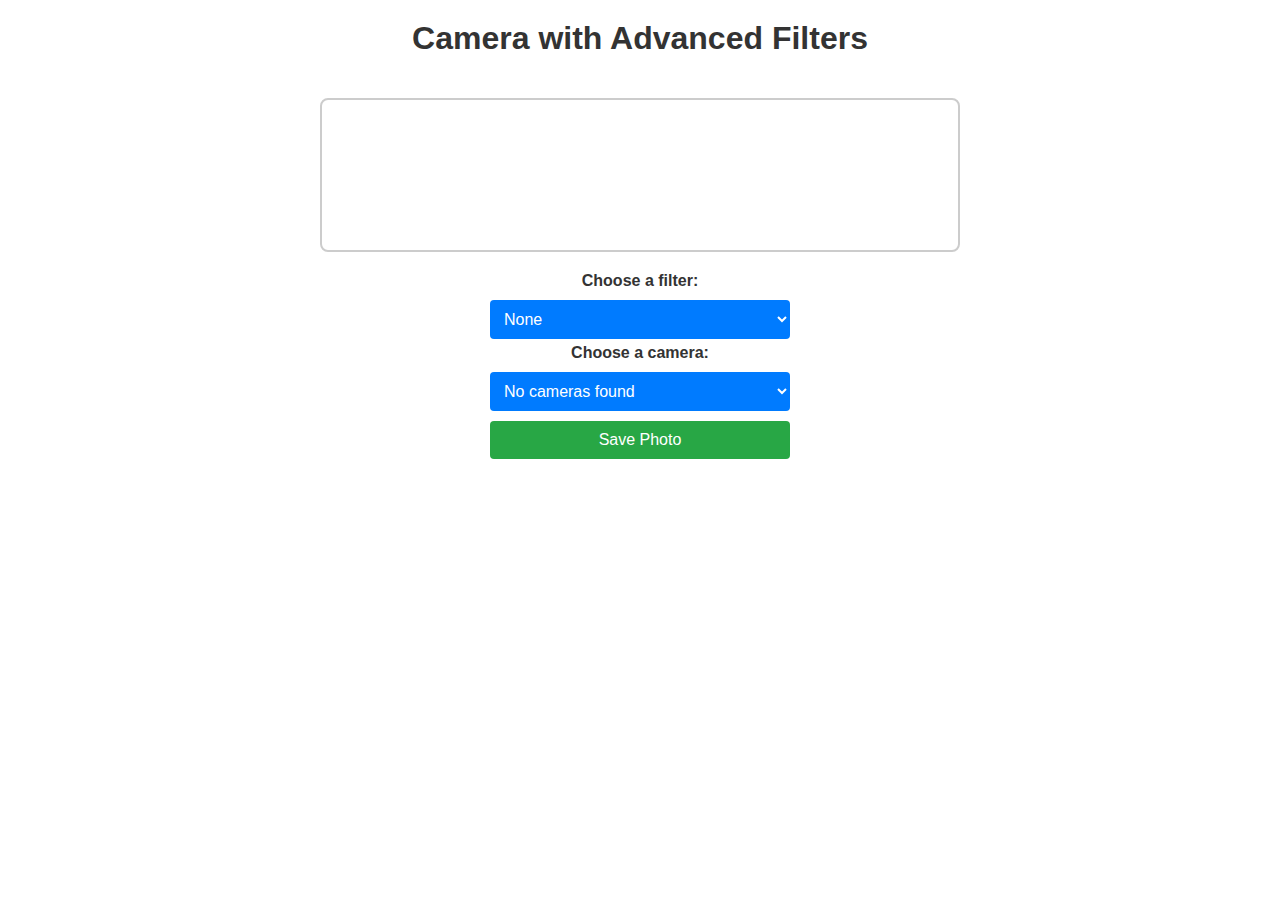
==== Camera.html @ f733baa2 "Update and rename ad.html to Camera.html" ====
<!DOCTYPE html>
<html lang="en">

<head>
    <meta charset="UTF-8">
    <meta name="viewport" content="width=device-width, initial-scale=1.0">
    <title>Camera with Advanced Filters</title>
    <style>
        body {
            font-family: Arial, sans-serif;
            margin: 0;
            padding: 0;
            display: flex;
            flex-direction: column;
            align-items: center;
            background-color: #ffffff00;
        }

        h1 {
            margin-top: 20px;
            color: #333;
        }

        #cameraContainer {
            position: relative;
            margin-top: 20px;
            width: 100%;
            max-width: 640px;
            display: flex;
            justify-content: center;
        }

        video {
            width: 100%;
            height: auto;
            display: block;
            border: 2px solid #ccc;
            border-radius: 8px;
            transform: scaleX(-1); /* Mirror the video preview for a natural selfie view */
        }

        .controls {
            margin-top: 20px;
            display: flex;
            flex-direction: column;
            align-items: center;
            width: 100%;
            max-width: 640px;
        }

        .controls label {
            margin-bottom: 5px;
            font-weight: bold;
            color: #333;
        }

        select, button {
            padding: 10px;
            margin: 5px;
            border-radius: 4px;
            border: none;
            font-size: 16px;
            width: 100%;
            max-width: 300px;
        }

        button {
            background-color: #28a745;
            color: white;
            cursor: pointer;
            transition: background-color 0.3s ease;
        }

        button:hover {
            background-color: #218838;
        }

        select {
            background-color: #007bff;
            color: white;
            cursor: pointer;
            transition: background-color 0.3s ease;
        }

        select:hover {
            background-color: #0056b3;
        }

        @media (max-width: 768px) {
            select, button {
                width: 90%;
                max-width: 300px;
                padding: 8px;
                font-size: 14px;
            }
        }
    </style>
</head>

<body>
    <h1>Camera with Advanced Filters</h1>
    <div id="cameraContainer">
        <video id="video" autoplay playsinline></video>
    </div>
    <div class="controls">
        <label for="filter">Choose a filter:</label>
        <select id="filter">
            <option value="none">None</option>
            <option value="grayscale(100%)">Grayscale</option>
            <option value="sepia(100%)">Sepia</option>
            <option value="invert(100%)">Invert</option>
            <option value="brightness(150%)">Brightness</option>
            <option value="contrast(150%)">Contrast</option>
            <option value="blur(5px)">Blur</option>
            <option value="saturate(200%)">Saturate</option>
            <option value="hue-rotate(90deg)">Hue Rotate</option>
            <option value="opacity(50%)">Opacity</option>
            <option value="drop-shadow(10px 10px 5px rgba(0,0,0,0.5))">Drop Shadow</option>
            <option value="sepia(100%) saturate(300%)">Retro</option>
            <option value="contrast(200%) brightness(200%) sepia(50%)">Neon</option>
            <option value="grayscale(100%) contrast(200%)">B&W High Contrast</option>
            <option value="invert(100%) hue-rotate(180deg)">Negative</option>
            <option value="blur(3px) saturate(250%) sepia(50%)">Dreamy</option>
            <option value="contrast(180%) saturate(120%) hue-rotate(45deg)">Warm Glow</option>
            <option value="brightness(200%) contrast(150%) saturate(250%)">Vibrant</option>
            <!-- Additional Filters -->
            <option value="brightness(120%) contrast(130%) hue-rotate(30deg)">Sunset</option>
            <option value="grayscale(50%) sepia(30%) saturate(200%)">Warm Vintage</option>
            <option value="hue-rotate(45deg) saturate(150%) brightness(120%)">Cool Tone</option>
            <option value="blur(10px) contrast(200%) brightness(150%)">Dreamy Blur</option>
            <option value="brightness(180%) saturate(300%)">Bright & Bold</option>
            <option value="contrast(250%)">Ultra Contrast</option>
            <option value="sepia(70%) contrast(120%)">Old Film</option>
            <option value="hue-rotate(270deg) invert(50%)">Psychedelic</option>
            <option value="saturate(300%) hue-rotate(60deg)">Pop Art</option>
            <option value="brightness(100%) contrast(100%) saturate(100%)">Natural</option>
            <option value="hue-rotate(120deg) saturate(180%)">Green Tint</option>
            <option value="brightness(90%) contrast(160%)">Moody</option>
            <option value="sepia(40%) hue-rotate(30deg)">Autumn</option>
            <option value="grayscale(80%) brightness(110%)">Muted</option>
            <option value="contrast(120%) saturate(220%)">Lively</option>
            <option value="hue-rotate(15deg) brightness(130%)">Golden Hour</option>
            <option value="invert(50%) hue-rotate(90deg)">Color Shift</option>
            <option value="saturate(400%) brightness(90%)">Intense Colors</option>
            <option value="sepia(50%) contrast(120%) brightness(90%) saturate(80%)
">Vintage Fade</option>
             <option value="brightness(120%) contrast(110%) saturate(130%) hue-rotate(210deg)
">Cool Breeze</option>
              <option value="brightness(110%) contrast(120%) saturate(150%) hue-rotate(30deg)
">Sunset Glow</option>
               <option value="blur(4px) brightness(90%) contrast(80%) grayscale(20%)
">Mystic Fog</option>
                <option value="hue-rotate(180deg) brightness(110%) contrast(130%) saturate(140%)
">Oceanic</option>
                 <option value="contrast(150%) brightness(80%) saturate(90%) hue-rotate(340deg)
">Cinematic</option>
                  <option value="hue-rotate(120deg) brightness(110%) contrast(110%) saturate(160%)
">Emerald Glow</option>
                   <option value="grayscale(80%) brightness(80%) contrast(130%) saturate(90%)
">Stormy</option>
                    <option value="hue-rotate(150deg) brightness(120%) contrast(110%) saturate(170%)
">Tropical Vibe</option>
                     <option value="grayscale(60%) contrast(140%) brightness(80%) saturate(100%)
">Urban Decay</option>
<option value="brightness(140%) contrast(140%) saturate(170%) blur(1px)
">Crystal Clear</option>

        </select>

        <label for="cameraSelector">Choose a camera:</label>
        <select id="cameraSelector">
            <option value="">Loading cameras...</option>
        </select>

        <button id="saveBtn">Save Photo</button>
    </div>

    <script>
        document.addEventListener('DOMContentLoaded', async function () {
            const video = document.getElementById('video');
            const filterSelect = document.getElementById('filter');
            const saveBtn = document.getElementById('saveBtn');
            const cameraSelector = document.getElementById('cameraSelector');
            let currentStream;
            let currentFilter = 'none'; // Default filter

            // Function to list and populate available cameras
            async function populateCameraOptions() {
                try {
                    const devices = await navigator.mediaDevices.enumerateDevices();
                    const cameras = devices.filter(device => device.kind === 'videoinput');

                    // Clear existing options
                    cameraSelector.innerHTML = '';

                    if (cameras.length === 0) {
                        cameraSelector.appendChild(new Option('No cameras found', ''));
                        return;
                    }

                    // Add a default option
                    cameraSelector.appendChild(new Option('Default Camera', ''));

                    // Add each camera as an option
                    cameras.forEach((camera, index) => {
                        const option = new Option(camera.label || `Camera ${index + 1}`, camera.deviceId);
                        cameraSelector.appendChild(option);
                    });
                } catch (error) {
                    console.error('Error enumerating devices:', error);
                    cameraSelector.innerHTML = '<option value="">Error accessing cameras</option>';
                }
            }

            // Function to access the camera with a specific device ID
            async function startCamera(deviceId = null) {
                if (currentStream) {
                    currentStream.getTracks().forEach(track => track.stop());
                }
                try {
                    const constraints = {
                        video: {
                            deviceId: deviceId ? { exact: deviceId } : undefined,
                            width: { ideal: 1280 },
                            height: { ideal: 720 },
                            facingMode: 'user' // Prefer front camera
                        },
                        audio: false
                    };
                    const stream = await navigator.mediaDevices.getUserMedia(constraints);
                    currentStream = stream;
                    video.srcObject = stream;
                } catch (error) {
                    console.error('Error accessing the camera:', error);
                    alert('Unable to access the camera. Please check permissions and try again.');
                }
            }

            // Initialize camera options and start default camera
            await populateCameraOptions();
            startCamera();

            // Event listener for camera selection
            cameraSelector.addEventListener('change', function () {
                const deviceId = cameraSelector.value;
                startCamera(deviceId);
            });

            // Event listener for filter selection
            filterSelect.addEventListener('change', function () {
                currentFilter = filterSelect.value;
                video.style.filter = currentFilter;
            });

            // Function to save the current frame with applied filter and mirror effect
            saveBtn.addEventListener('click', function () {
                if (!currentStream) {
                    alert('No camera stream available to capture.');
                    return;
                }

                const canvas = document.createElement('canvas');
                const ctx = canvas.getContext('2d');

                // Set canvas dimensions to match video
                canvas.width = video.videoWidth;
                canvas.height = video.videoHeight;

                // Apply the filter to the canvas context
                ctx.filter = currentFilter;

                // Mirror the image by flipping the context horizontally
                ctx.translate(canvas.width, 0);
                ctx.scale(-1, 1);

                // Draw the video frame onto the canvas with the filter applied
                ctx.drawImage(video, 0, 0, canvas.width, canvas.height);

                // Create a link to download the canvas image
                const link = document.createElement('a');
                link.href = canvas.toDataURL('image/png', 1.0); // Ensure high-quality image
                link.download = 'photo.png';
                document.body.appendChild(link);
                link.click();
                document.body.removeChild(link);
            });
        });
    </script>
</body>

</html>
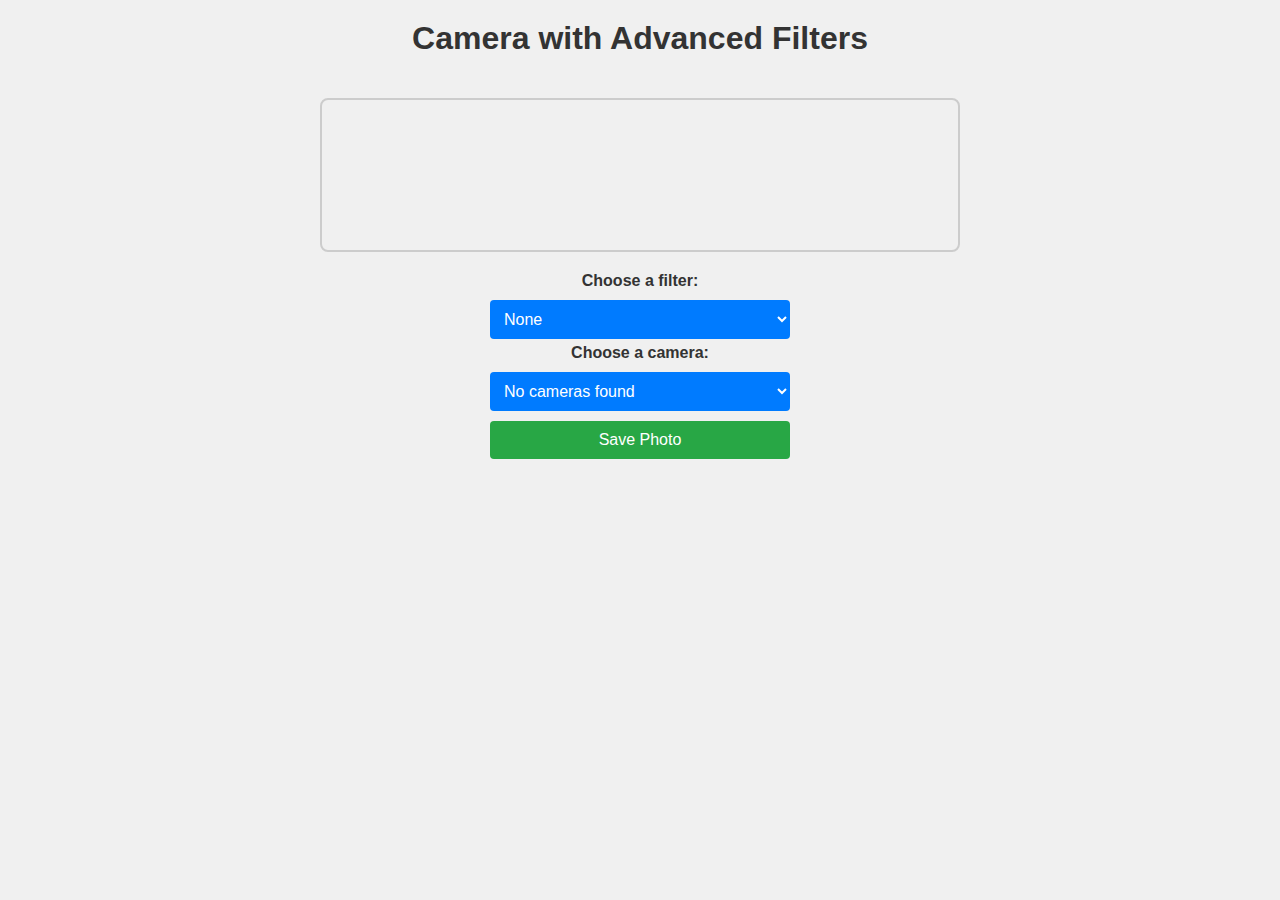
==== commit 776e0e15: "Update Camera.html" ====
--- a/Camera.html
+++ b/Camera.html
@@ -13,7 +13,7 @@
             display: flex;
             flex-direction: column;
             align-items: center;
-            background-color: #ffffff00;
+            background-color: #f0f0f0;
         }
 
         h1 {
@@ -36,7 +36,6 @@
             display: block;
             border: 2px solid #ccc;
             border-radius: 8px;
-            transform: scaleX(-1); /* Mirror the video preview for a natural selfie view */
         }
 
         .controls {
@@ -142,29 +141,17 @@
             <option value="hue-rotate(15deg) brightness(130%)">Golden Hour</option>
             <option value="invert(50%) hue-rotate(90deg)">Color Shift</option>
             <option value="saturate(400%) brightness(90%)">Intense Colors</option>
-            <option value="sepia(50%) contrast(120%) brightness(90%) saturate(80%)
-">Vintage Fade</option>
-             <option value="brightness(120%) contrast(110%) saturate(130%) hue-rotate(210deg)
-">Cool Breeze</option>
-              <option value="brightness(110%) contrast(120%) saturate(150%) hue-rotate(30deg)
-">Sunset Glow</option>
-               <option value="blur(4px) brightness(90%) contrast(80%) grayscale(20%)
-">Mystic Fog</option>
-                <option value="hue-rotate(180deg) brightness(110%) contrast(130%) saturate(140%)
-">Oceanic</option>
-                 <option value="contrast(150%) brightness(80%) saturate(90%) hue-rotate(340deg)
-">Cinematic</option>
-                  <option value="hue-rotate(120deg) brightness(110%) contrast(110%) saturate(160%)
-">Emerald Glow</option>
-                   <option value="grayscale(80%) brightness(80%) contrast(130%) saturate(90%)
-">Stormy</option>
-                    <option value="hue-rotate(150deg) brightness(120%) contrast(110%) saturate(170%)
-">Tropical Vibe</option>
-                     <option value="grayscale(60%) contrast(140%) brightness(80%) saturate(100%)
-">Urban Decay</option>
-<option value="brightness(140%) contrast(140%) saturate(170%) blur(1px)
-">Crystal Clear</option>
-
+            <option value="sepia(50%) contrast(120%) brightness(90%) saturate(80%)">Vintage Fade</option>
+            <option value="brightness(120%) contrast(110%) saturate(130%) hue-rotate(210deg)">Cool Breeze</option>
+            <option value="brightness(110%) contrast(120%) saturate(150%) hue-rotate(30deg)">Sunset Glow</option>
+            <option value="blur(4px) brightness(90%) contrast(80%) grayscale(20%)">Mystic Fog</option>
+            <option value="hue-rotate(180deg) brightness(110%) contrast(130%) saturate(140%)">Oceanic</option>
+            <option value="contrast(150%) brightness(80%) saturate(90%) hue-rotate(340deg)">Cinematic</option>
+            <option value="hue-rotate(120deg) brightness(110%) contrast(110%) saturate(160%)">Emerald Glow</option>
+            <option value="grayscale(80%) brightness(80%) contrast(130%) saturate(90%)">Stormy</option>
+            <option value="hue-rotate(150deg) brightness(120%) contrast(110%) saturate(170%)">Tropical Vibe</option>
+            <option value="grayscale(60%) contrast(140%) brightness(80%) saturate(100%)">Urban Decay</option>
+            <option value="brightness(140%) contrast(140%) saturate(170%) blur(1px)">Crystal Clear</option>
         </select>
 
         <label for="cameraSelector">Choose a camera:</label>
@@ -183,6 +170,7 @@
             const cameraSelector = document.getElementById('cameraSelector');
             let currentStream;
             let currentFilter = 'none'; // Default filter
+            let isFrontCamera = false;
 
             // Function to list and populate available cameras
             async function populateCameraOptions() {
@@ -207,83 +195,96 @@
                         cameraSelector.appendChild(option);
                     });
                 } catch (error) {
-                    console.error('Error enumerating devices:', error);
-                    cameraSelector.innerHTML = '<option value="">Error accessing cameras</option>';
-                }
-            }
-
-            // Function to access the camera with a specific device ID
-            async function startCamera(deviceId = null) {
+                    console.error('Error camera devices:', error);
+                }
+            }
+
+            // Function to start the camera
+            async function startCamera(deviceId) {
                 if (currentStream) {
+                    // Stop all video tracks if a stream is already active
                     currentStream.getTracks().forEach(track => track.stop());
                 }
+
+                const constraints = {
+                    video: {
+                        deviceId: deviceId ? { exact: deviceId } : undefined
+                    }
+                };
+
                 try {
-                    const constraints = {
-                        video: {
-                            deviceId: deviceId ? { exact: deviceId } : undefined,
-                            width: { ideal: 1280 },
-                            height: { ideal: 720 },
-                            facingMode: 'user' // Prefer front camera
-                        },
-                        audio: false
-                    };
-                    const stream = await navigator.mediaDevices.getUserMedia(constraints);
-                    currentStream = stream;
-                    video.srcObject = stream;
+                    currentStream = await navigator.mediaDevices.getUserMedia(constraints);
+                    video.srcObject = currentStream;
+
+                    // Check if the selected camera is the front camera
+                    isFrontCamera = await isFrontFacingCamera(currentStream);
+                    applyMirrorEffect();
                 } catch (error) {
                     console.error('Error accessing the camera:', error);
-                    alert('Unable to access the camera. Please check permissions and try again.');
-                }
-            }
-
-            // Initialize camera options and start default camera
+                }
+            }
+
+            // Function to determine if the current camera is front-facing
+            async function isFrontFacingCamera(stream) {
+                try {
+                    const track = stream.getVideoTracks()[0];
+                    const capabilities = track.getCapabilities();
+
+                    if ('facingMode' in capabilities) {
+                        return capabilities.facingMode.includes('user');
+                    }
+                } catch (error) {
+                    console.error('Error determining camera facing mode:', error);
+                }
+                return false; // Default to false if unable to determine
+            }
+
+            // Apply the mirror effect if it's the front camera
+            function applyMirrorEffect() {
+                if (isFrontCamera) {
+                    video.style.transform = 'scaleX(-1)';
+                } else {
+                    video.style.transform = 'scaleX(1)';
+                }
+            }
+
+            // Event listener for filter selection
+            filterSelect.addEventListener('change', function () {
+                currentFilter = this.value;
+                video.style.filter = currentFilter;
+            });
+
+            // Event listener for camera selection
+            cameraSelector.addEventListener('change', function () {
+                const deviceId = this.value;
+                startCamera(deviceId);
+            });
+
+            // Event listener for the save button
+            saveBtn.addEventListener('click', function () {
+                const canvas = document.createElement('canvas');
+                const context = canvas.getContext('2d');
+
+                canvas.width = video.videoWidth;
+                canvas.height = video.videoHeight;
+
+                if (isFrontCamera) {
+                    context.translate(canvas.width, 0);
+                    context.scale(-1, 1); // Mirror the image for front-facing camera
+                }
+
+                context.filter = currentFilter;
+                context.drawImage(video, 0, 0, canvas.width, canvas.height);
+
+                const link = document.createElement('a');
+                link.href = canvas.toDataURL('image/png');
+                link.download = 'photo.png';
+                link.click();
+            });
+
+            // Populate camera options and start the default camera
             await populateCameraOptions();
             startCamera();
-
-            // Event listener for camera selection
-            cameraSelector.addEventListener('change', function () {
-                const deviceId = cameraSelector.value;
-                startCamera(deviceId);
-            });
-
-            // Event listener for filter selection
-            filterSelect.addEventListener('change', function () {
-                currentFilter = filterSelect.value;
-                video.style.filter = currentFilter;
-            });
-
-            // Function to save the current frame with applied filter and mirror effect
-            saveBtn.addEventListener('click', function () {
-                if (!currentStream) {
-                    alert('No camera stream available to capture.');
-                    return;
-                }
-
-                const canvas = document.createElement('canvas');
-                const ctx = canvas.getContext('2d');
-
-                // Set canvas dimensions to match video
-                canvas.width = video.videoWidth;
-                canvas.height = video.videoHeight;
-
-                // Apply the filter to the canvas context
-                ctx.filter = currentFilter;
-
-                // Mirror the image by flipping the context horizontally
-                ctx.translate(canvas.width, 0);
-                ctx.scale(-1, 1);
-
-                // Draw the video frame onto the canvas with the filter applied
-                ctx.drawImage(video, 0, 0, canvas.width, canvas.height);
-
-                // Create a link to download the canvas image
-                const link = document.createElement('a');
-                link.href = canvas.toDataURL('image/png', 1.0); // Ensure high-quality image
-                link.download = 'photo.png';
-                document.body.appendChild(link);
-                link.click();
-                document.body.removeChild(link);
-            });
         });
     </script>
 </body>
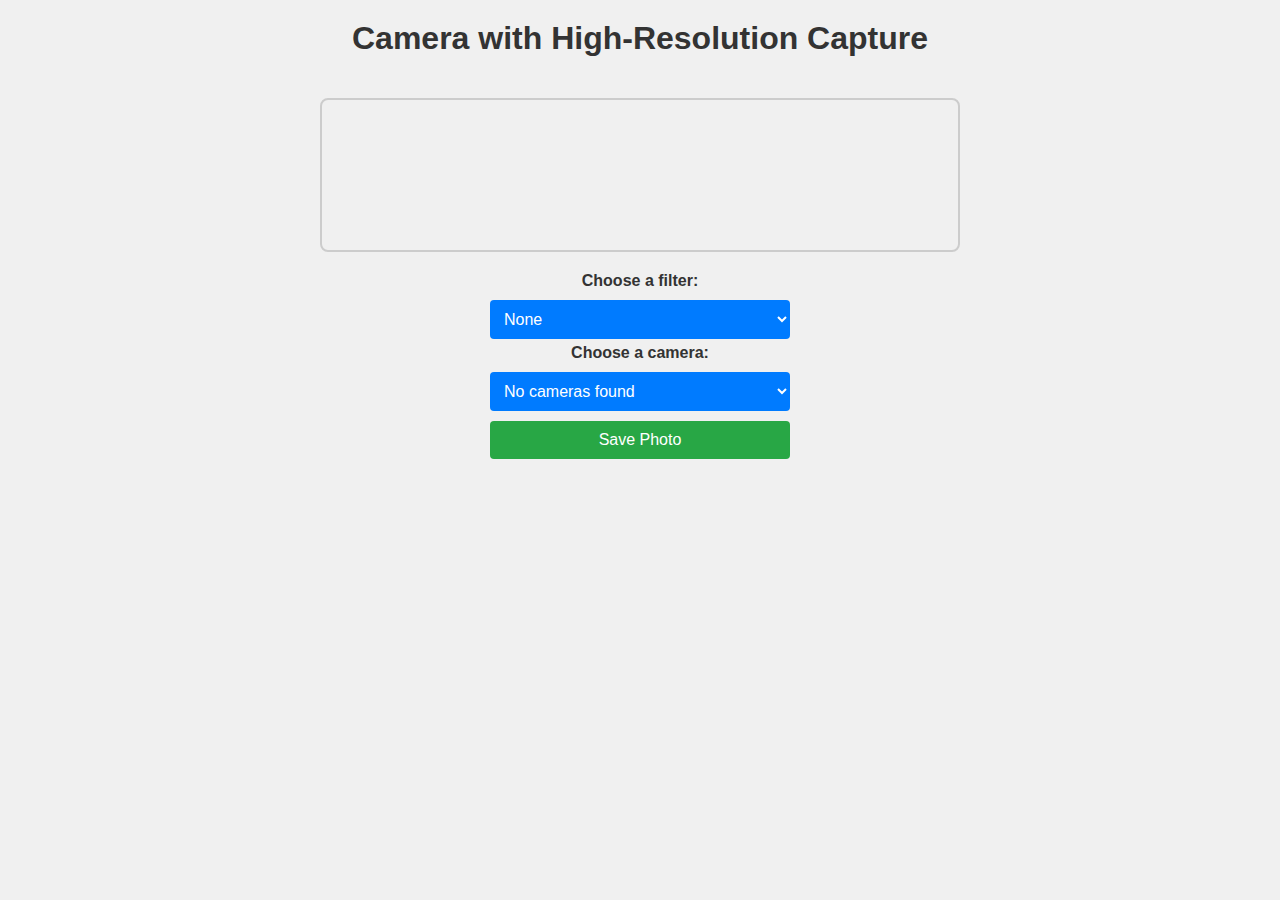
==== commit d99e67ea: "Update Camera.html" ====
--- a/Camera.html
+++ b/Camera.html
@@ -4,7 +4,7 @@
 <head>
     <meta charset="UTF-8">
     <meta name="viewport" content="width=device-width, initial-scale=1.0">
-    <title>Camera with Advanced Filters</title>
+    <title>Camera with High-Resolution Capture</title>
     <style>
         body {
             font-family: Arial, sans-serif;
@@ -53,7 +53,8 @@
             color: #333;
         }
 
-        select, button {
+        select,
+        button {
             padding: 10px;
             margin: 5px;
             border-radius: 4px;
@@ -86,7 +87,8 @@
         }
 
         @media (max-width: 768px) {
-            select, button {
+            select,
+            button {
                 width: 90%;
                 max-width: 300px;
                 padding: 8px;
@@ -97,7 +99,7 @@
 </head>
 
 <body>
-    <h1>Camera with Advanced Filters</h1>
+    <h1>Camera with High-Resolution Capture</h1>
     <div id="cameraContainer">
         <video id="video" autoplay playsinline></video>
     </div>
@@ -194,12 +196,15 @@
                         const option = new Option(camera.label || `Camera ${index + 1}`, camera.deviceId);
                         cameraSelector.appendChild(option);
                     });
+
+                    // Start the default camera
+                    startCamera();
                 } catch (error) {
-                    console.error('Error camera devices:', error);
-                }
-            }
-
-            // Function to start the camera
+                    console.error('Error listing cameras:', error);
+                }
+            }
+
+            // Function to start the camera with high resolution
             async function startCamera(deviceId) {
                 if (currentStream) {
                     // Stop all video tracks if a stream is already active
@@ -208,17 +213,17 @@
 
                 const constraints = {
                     video: {
-                        deviceId: deviceId ? { exact: deviceId } : undefined
+                        deviceId: deviceId ? { exact: deviceId } : undefined,
+                        facingMode: isFrontCamera ? 'user' : 'environment',
+                        width: { ideal: 3840 }, // Request highest resolution available
+                        height: { ideal: 2160 }
                     }
                 };
 
                 try {
                     currentStream = await navigator.mediaDevices.getUserMedia(constraints);
                     video.srcObject = currentStream;
-
-                    // Check if the selected camera is the front camera
-                    isFrontCamera = await isFrontFacingCamera(currentStream);
-                    applyMirrorEffect();
+                    video.play();
                 } catch (error) {
                     console.error('Error accessing the camera:', error);
                 }
@@ -265,8 +270,9 @@
                 const canvas = document.createElement('canvas');
                 const context = canvas.getContext('2d');
 
-                canvas.width = video.videoWidth;
-                canvas.height = video.videoHeight;
+                // Set canvas dimensions to match video dimensions
+                canvas.width = video.videoWidth || 3840;
+                canvas.height = video.videoHeight || 2160;
 
                 if (isFrontCamera) {
                     context.translate(canvas.width, 0);
@@ -284,7 +290,6 @@
 
             // Populate camera options and start the default camera
             await populateCameraOptions();
-            startCamera();
         });
     </script>
 </body>
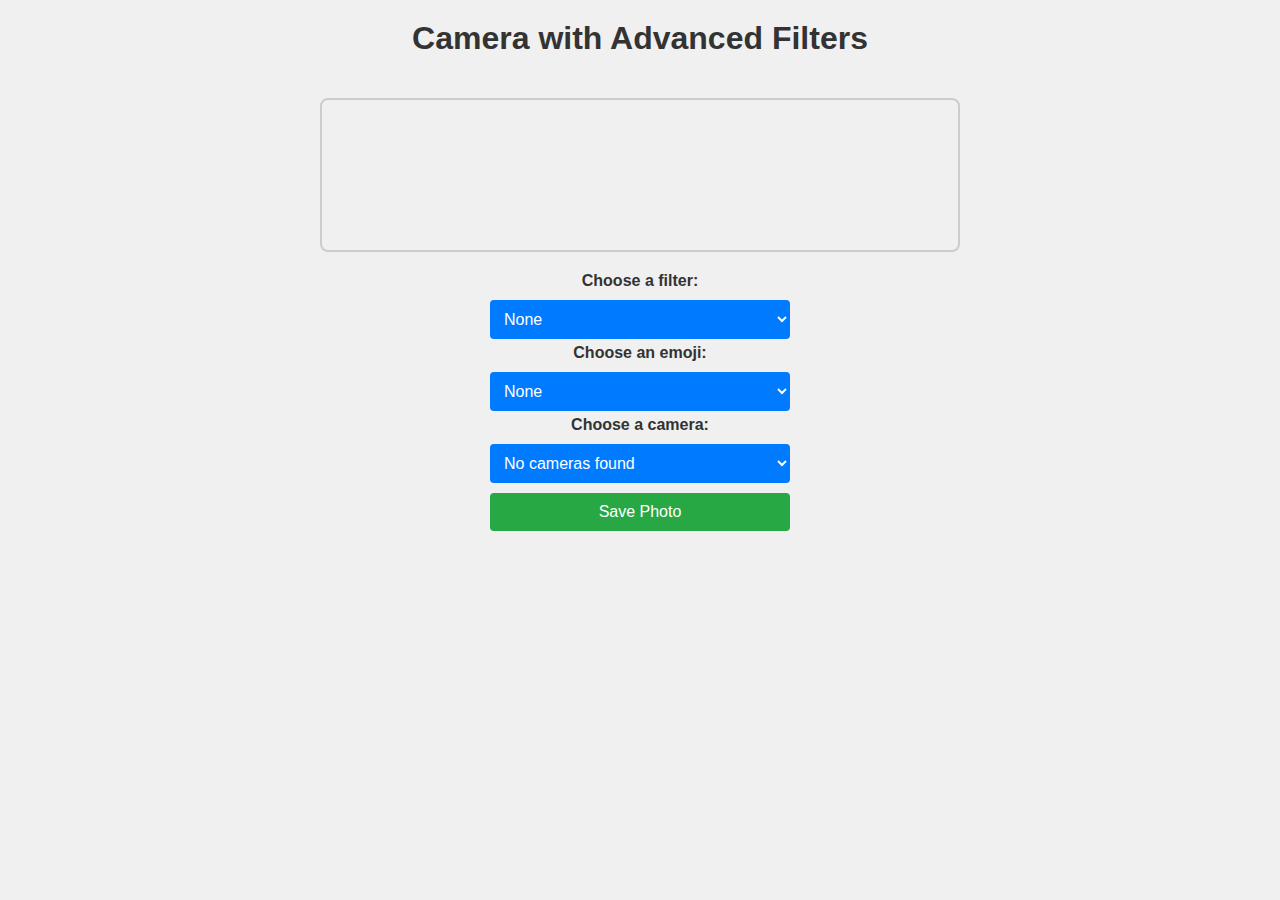
==== commit 34124985: "Update Camera.html" ====
--- a/Camera.html
+++ b/Camera.html
@@ -4,7 +4,7 @@
 <head>
     <meta charset="UTF-8">
     <meta name="viewport" content="width=device-width, initial-scale=1.0">
-    <title>Camera with High-Resolution Capture</title>
+    <title>Camera with Advanced Filters</title>
     <style>
         body {
             font-family: Arial, sans-serif;
@@ -86,6 +86,21 @@
             background-color: #0056b3;
         }
 
+        #emojiContainer {
+            position: absolute;
+            top: 0;
+            left: 0;
+            width: 100%;
+            height: 100%;
+            pointer-events: none; /* Allow clicking through */
+        }
+
+        .emoji {
+            position: absolute;
+            font-size: 3rem;
+            pointer-events: none;
+        }
+
         @media (max-width: 768px) {
             select,
             button {
@@ -99,14 +114,15 @@
 </head>
 
 <body>
-    <h1>Camera with High-Resolution Capture</h1>
+    <h1>Camera with Advanced Filters</h1>
     <div id="cameraContainer">
         <video id="video" autoplay playsinline></video>
+        <div id="emojiContainer"></div>
     </div>
     <div class="controls">
         <label for="filter">Choose a filter:</label>
         <select id="filter">
-            <option value="none">None</option>
+          <option value="none">None</option>
             <option value="grayscale(100%)">Grayscale</option>
             <option value="sepia(100%)">Sepia</option>
             <option value="invert(100%)">Invert</option>
@@ -154,6 +170,23 @@
             <option value="hue-rotate(150deg) brightness(120%) contrast(110%) saturate(170%)">Tropical Vibe</option>
             <option value="grayscale(60%) contrast(140%) brightness(80%) saturate(100%)">Urban Decay</option>
             <option value="brightness(140%) contrast(140%) saturate(170%) blur(1px)">Crystal Clear</option>
+            
+            <!-- Instagram-like Filters -->
+            <option value="grayscale(100%) contrast(150%)">Instagram B&W</option>
+            <option value="sepia(60%) brightness(120%)">Instagram Sepia</option>
+            <option value="contrast(150%) brightness(130%) saturate(140%)">Instagram Vibrant</option>
+            <option value="hue-rotate(45deg) saturate(150%)">Instagram Cool</option>
+            <option value="brightness(140%) contrast(120%) saturate(180%)">Instagram Warm</option>
+        </select>
+
+        <label for="emojiSelect">Choose an emoji:</label>
+        <select id="emojiSelect">
+            <option value="">None</option>
+            <option value="😀">😀 Happy</option>
+            <option value="😍">😍 Love</option>
+            <option value="😎">😎 Cool</option>
+            <option value="😜">😜 Playful</option>
+            <option value="🤔">🤔 Thinking</option>
         </select>
 
         <label for="cameraSelector">Choose a camera:</label>
@@ -168,10 +201,13 @@
         document.addEventListener('DOMContentLoaded', async function () {
             const video = document.getElementById('video');
             const filterSelect = document.getElementById('filter');
+            const emojiSelect = document.getElementById('emojiSelect');
             const saveBtn = document.getElementById('saveBtn');
             const cameraSelector = document.getElementById('cameraSelector');
+            const emojiContainer = document.getElementById('emojiContainer');
             let currentStream;
             let currentFilter = 'none'; // Default filter
+            let currentEmoji = '';
             let isFrontCamera = false;
 
             // Function to list and populate available cameras
@@ -259,6 +295,26 @@
                 video.style.filter = currentFilter;
             });
 
+            // Event listener for emoji selection
+            emojiSelect.addEventListener('change', function () {
+                currentEmoji = this.value;
+                updateEmojiOverlay();
+            });
+
+            // Function to update emoji overlay
+            function updateEmojiOverlay() {
+                emojiContainer.innerHTML = ''; // Clear previous emojis
+                if (currentEmoji) {
+                    const emoji = document.createElement('div');
+                    emoji.className = 'emoji';
+                    emoji.textContent = currentEmoji;
+                    emoji.style.left = '50%'; // Center horizontally
+                    emoji.style.top = '50%'; // Center vertically
+                    emoji.style.transform = 'translate(-50%, -50%)'; // Center the emoji
+                    emojiContainer.appendChild(emoji);
+                }
+            }
+
             // Event listener for camera selection
             cameraSelector.addEventListener('change', function () {
                 const deviceId = this.value;
@@ -282,6 +338,15 @@
                 context.filter = currentFilter;
                 context.drawImage(video, 0, 0, canvas.width, canvas.height);
 
+                // Draw emoji on top of the image
+                if (currentEmoji) {
+                    const emojiSize = 100; // Adjust emoji size
+                    context.font = `${emojiSize}px Arial`;
+                    context.textAlign = 'center';
+                    context.textBaseline = 'middle';
+                    context.fillText(currentEmoji, canvas.width / 2, canvas.height / 2);
+                }
+
                 const link = document.createElement('a');
                 link.href = canvas.toDataURL('image/png');
                 link.download = 'photo.png';
